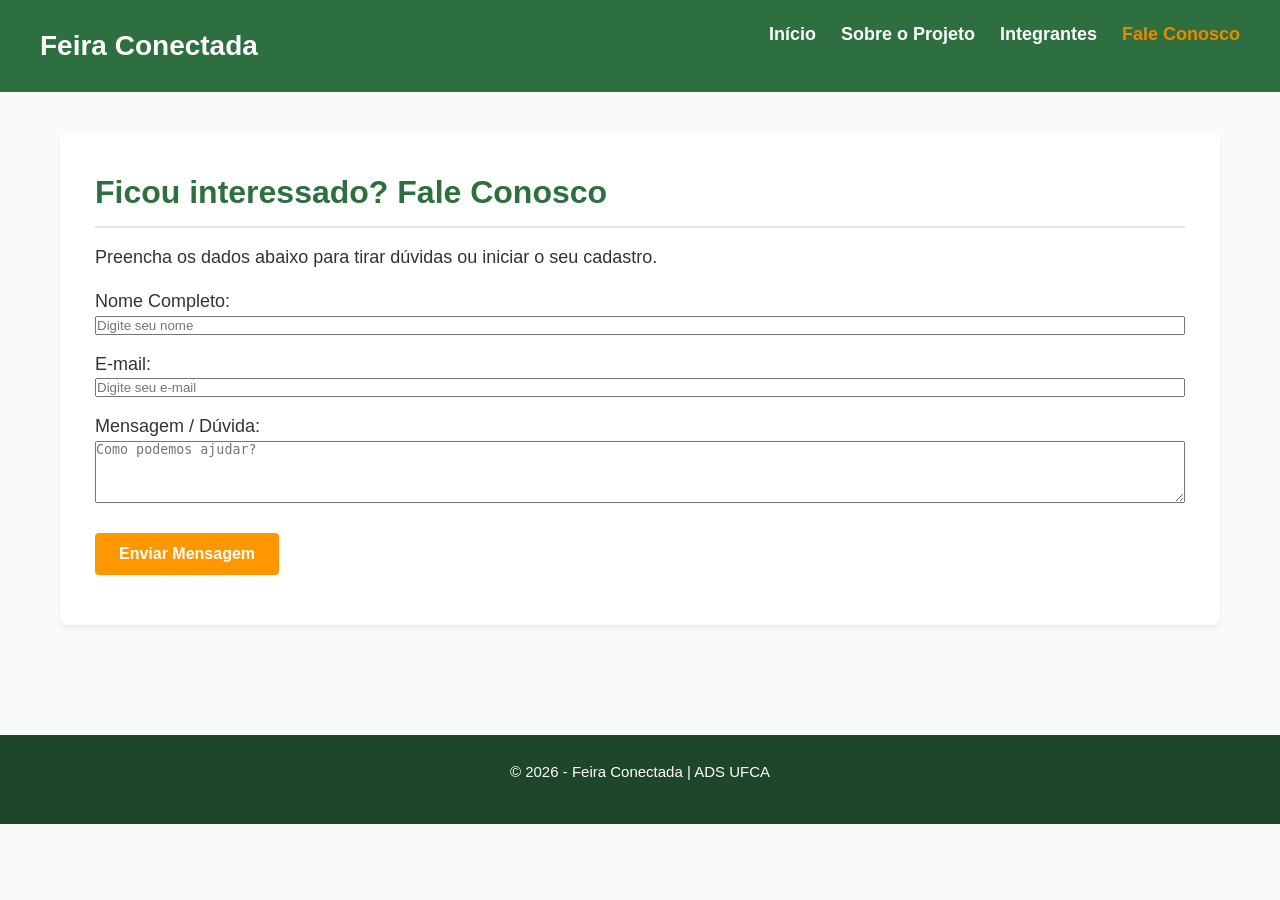
==== paginas/contato.html @ 23eefb4e "Adicionado formulario para contato" ====
<!DOCTYPE html>
<html lang="pt-BR">
<head>
    <meta charset="UTF-8">
    <meta name="viewport" content="width=device-width, initial-scale=1.0">
    <title>Contato - Feira Conectada</title>
    <link rel="stylesheet" href="../css/style.css">
    <link rel="icon" href="../img/favicon.png" type="image/png">
</head>
<body>

    <header>
        <div class="logo-container">
            <h1>Feira Conectada</h1>
        </div>
        <nav>
            <ul>
                <li><a href="../index.html">Início</a></li>
                <li><a href="sobre-o-projeto.html">Sobre o Projeto</a></li>
                <li><a href="integrantes.html">Integrantes</a></li>
                <li><a class="active"href="contato.html">Fale Conosco</a></li>
            </ul>
        </nav>
    </header>

    <main>
        <section id="contato">
            <h2>Ficou interessado? Fale Conosco</h2>
            <p>Preencha os dados abaixo para tirar dúvidas ou iniciar o seu cadastro.</p>
            
            <!-- Div para exibir as mensagens de erro ou sucesso geradas pelo JS -->
            <div id="form-feedback" class="escondido"></div>

            <form id="form-contato">
                <div class="campo">
                    <label for="nome">Nome Completo:</label>
                    <input type="text" id="nome" name="nome" placeholder="Digite seu nome">
                </div>
                
                <div class="campo">
                    <label for="email">E-mail:</label>
                    <input type="email" id="email" name="email" placeholder="Digite seu e-mail">
                </div>

                <div class="campo">
                    <label for="mensagem">Mensagem / Dúvida:</label>
                    <textarea id="mensagem" name="mensagem" rows="4" placeholder="Como podemos ajudar?"></textarea>
                </div>

                <button type="submit">Enviar Mensagem</button>
            </form>
        </section>
    </main>

    <footer>
        <p>&copy; 2026 - Feira Conectada | ADS UFCA</p>
    </footer>

    <script src="../js/script.js"></script>
</body>
</html>
---- css/style.css ----
* {
    margin: 0;
    padding: 0;
    box-sizing: border-box;
}

body {
    font-family: 'Segoe UI', Tahoma, Geneva, Verdana, sans-serif;
    font-size: 18px;
    line-height: 1.6;
    color: #333333;
    background-color: #f9fbf9;
}

header {
    background-color: #2e6f40;
    color: #ffffff;
    padding: 20px 40px;
    display: flex;
    justify-content: space-between;
    align-items: center;
}

header h1 {
    font-size: 28px;
}

nav ul {
    list-style: none;
    display: flex;
    gap: 25px;
}

nav a {
    color: #ffffff;
    text-decoration: none;
    font-weight: 600;
    font-size: 18px;
}

nav a:hover {
    color: #ff9800;
}

main {
    max-width: 1200px;
    margin: 0 auto;
    padding: 40px 20px;
}

section {
    background-color: #ffffff;
    margin-bottom: 30px;
    padding: 35px;
    border-radius: 8px;
    box-shadow: 0 4px 6px rgba(0, 0, 0, 0.05);
    text-align: left;
}

h2 {
    color: #2e6f40;
    font-size: 32px;
    margin-bottom: 15px;
    border-bottom: 2px solid #e0e6e0;
    padding-bottom: 8px;
}

h3 {
    color: #8d5b4c;
    font-size: 22px;
    margin: 15px 0 5px 0;
}

p {
    margin-bottom: 15px;
}

ul {
    margin-left: 25px;
    margin-bottom: 15px;
}

li {
    margin-bottom: 8px;
}

button {
    background-color: #ff9800;
    color: white;
    border: none;
    padding: 12px 24px;
    font-size: 16px;
    font-weight: bold;
    border-radius: 4px;
    cursor: pointer;
    margin: 15px 0;
}

button:hover {
    background-color: #e68a00;
}

.marcador-logo {
    display: inline-block;
    margin-top: 20px;
    padding: 20px 40px;
    background-color: #e0e6e0;
    color: #666666;
    font-weight: bold;
    border: 2px dashed #999999;
    border-radius: 4px;
    font-size: 16px;
}

footer {
    background-color: #1e4629;
    color: #ffffff;
    text-align: center;
    padding: 25px;
    margin-top: 40px;
    font-size: 15px;
}

.campo {
    display: flex;
    flex-direction: column;
    margin-bottom: 15px;
}

.active {
    color: #e68a00
}

/* RESPONSIVIDADE PARA IMAGENS */
img {
    max-width: 100%;
    height: auto;
    display: block;
}

/* --- Estilos Responsivos (Telas menores que 768px - Tablets e Celulares) --- */
@media (max-width: 768px) {

    /* 1. Muda o cabeçalho para empilhar o logo e o menu */
    header {
        flex-direction: column;
        text-align: center;
        gap: 15px;
        /* Espaço entre a logo e o menu */
        padding: 20px;
        /* Reduz o espaçamento lateral no mobile */
    }

    /* 2. Empilha os links do menu um embaixo do outro */
    nav ul {
        flex-direction: column;
        gap: 10px;
    }

    /* 3. Reduz o espaço interno (padding) das seções para aproveitar melhor a tela pequena */
    section {
        padding: 20px;
    }

    /* 4. Ajusta o tamanho da fonte do título principal para não estourar a tela */
    header h1 {
        font-size: 24px;
    }

    h2 {
        font-size: 26px;
    }

    /* 5. Faz os botões ocuparem 100% da largura, facilitando o clique no celular */
    button {
        width: 100%;
        padding: 15px;
        /* Deixa o botão maior para o toque */
    }
}

/* --- Ajustes finos de responsividade (Jefferson) --- */
@media (max-width: 768px) {
    main ul {
        margin-left: 15px;
        font-size: 16px;
    }

    /* Deixa o menu mobile mais compacto e elegante */
    nav ul {
        gap: 0;
        width: 100%;
    }

    nav ul li {
        width: 100%;
        border-top: 1px solid rgba(255, 255, 255, 0.15);
    }

    nav ul li:first-child {
        border-top: none;
    }

    nav a {
        display: block;
        padding: 12px 0;
        font-size: 16px;
    }
}
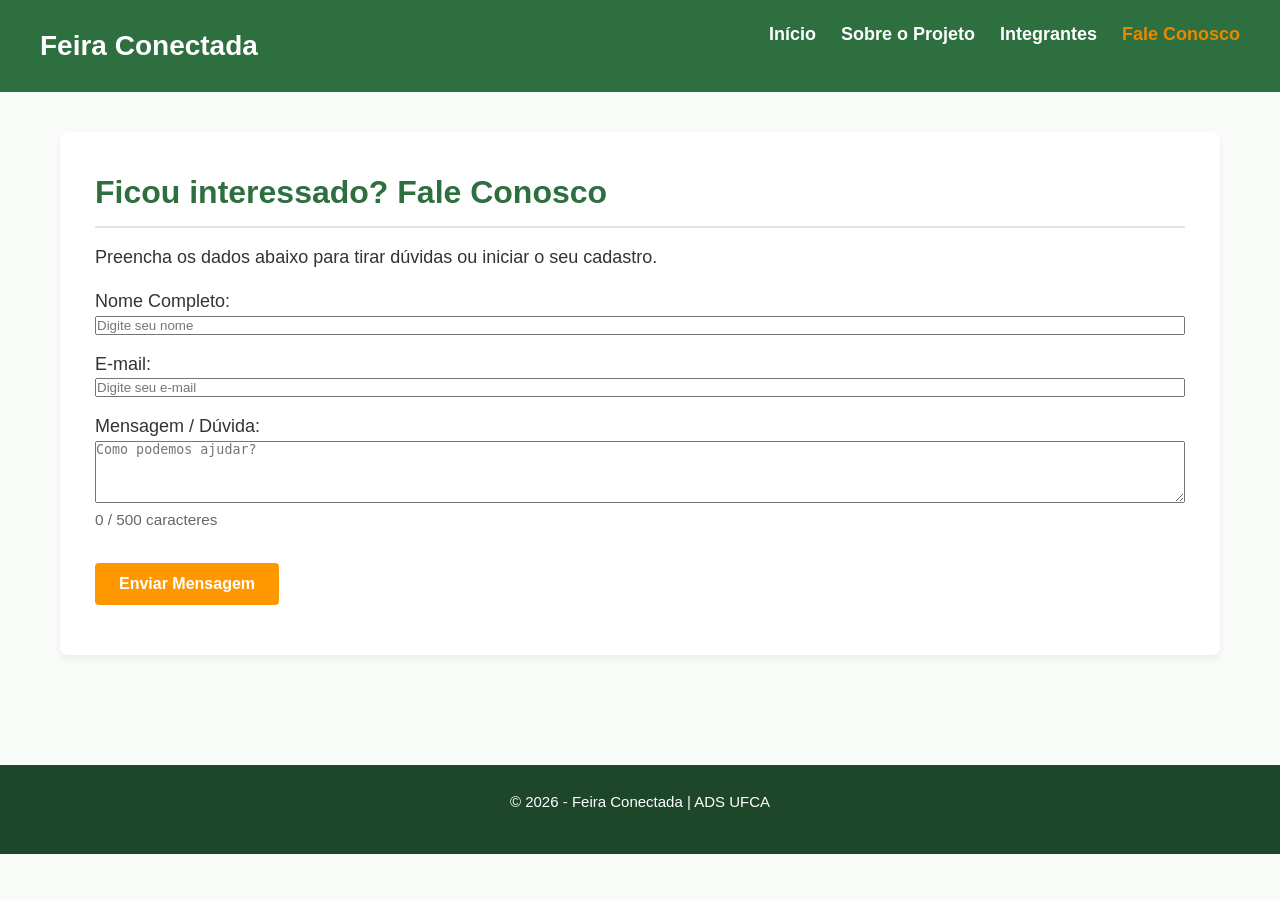
==== commit dcf105c7: "Adicionado codigo js e alterado estilos da pagina contato.html" ====
--- a/paginas/contato.html
+++ b/paginas/contato.html
@@ -25,31 +25,33 @@
 
     <main>
         <section id="contato">
-            <h2>Ficou interessado? Fale Conosco</h2>
-            <p>Preencha os dados abaixo para tirar dúvidas ou iniciar o seu cadastro.</p>
-            
-            <!-- Div para exibir as mensagens de erro ou sucesso geradas pelo JS -->
-            <div id="form-feedback" class="escondido"></div>
+    <h2>Ficou interessado? Fale Conosco</h2>
+    <p>Preencha os dados abaixo para tirar dúvidas ou iniciar o seu cadastro.</p>
+    
+    <!-- Div para exibir as mensagens -->
+    <div id="form-feedback" class="escondido"></div>
 
-            <form id="form-contato">
-                <div class="campo">
-                    <label for="nome">Nome Completo:</label>
-                    <input type="text" id="nome" name="nome" placeholder="Digite seu nome">
-                </div>
-                
-                <div class="campo">
-                    <label for="email">E-mail:</label>
-                    <input type="email" id="email" name="email" placeholder="Digite seu e-mail">
-                </div>
+    <form id="form-contato">
+        <div class="campo">
+            <label for="nome">Nome Completo:</label>
+            <input type="text" id="nome" name="nome" placeholder="Digite seu nome">
+        </div>
+        
+        <div class="campo">
+            <label for="email">E-mail:</label>
+            <input type="email" id="email" name="email" placeholder="Digite seu e-mail">
+        </div>
 
-                <div class="campo">
-                    <label for="mensagem">Mensagem / Dúvida:</label>
-                    <textarea id="mensagem" name="mensagem" rows="4" placeholder="Como podemos ajudar?"></textarea>
-                </div>
+        <div class="campo">
+            <label for="mensagem">Mensagem / Dúvida:</label>
+            <textarea id="mensagem" name="mensagem" rows="4" maxlength="500" placeholder="Como podemos ajudar?"></textarea>
+            <!-- Nova interação: Contador de caracteres -->
+            <small><span id="contador">0</span> / 500 caracteres</small>
+        </div>
 
-                <button type="submit">Enviar Mensagem</button>
-            </form>
-        </section>
+        <button type="submit">Enviar Mensagem</button>
+    </form>
+</section>
     </main>
 
     <footer>
--- a/css/style.css
+++ b/css/style.css
@@ -131,6 +131,48 @@
     color: #e68a00
 }
 
+/* --- Destaca o campo com erro --- */
+.input-erro {
+    border: 2px solid #d32f2f !important;
+    background-color: #fff8f8;
+}
+
+/* --- Estilo melhorado para a mensagem de sucesso --- */
+.alerta-sucesso {
+    color: #2e7d32;
+    background-color: #e8f5e9;
+    border: 1px solid #2e7d32;
+    padding: 20px;
+    border-radius: 8px;
+    text-align: center;
+    margin-bottom: 15px;
+}
+
+.alerta-sucesso h3 {
+    margin-top: 0;
+}
+
+.btn-voltar {
+    margin-top: 15px;
+    background-color: #2e7d32;
+    color: white;
+    border: none;
+    padding: 8px 16px;
+    border-radius: 4px;
+    cursor: pointer;
+}
+
+.btn-voltar:hover {
+    background-color: #1b5e20;
+}
+
+small {
+    color: #666;
+    font-size: 0.85em;
+    display: block;
+    margin-top: 5px;
+}
+
 /* RESPONSIVIDADE PARA IMAGENS */
 img {
     max-width: 100%;
